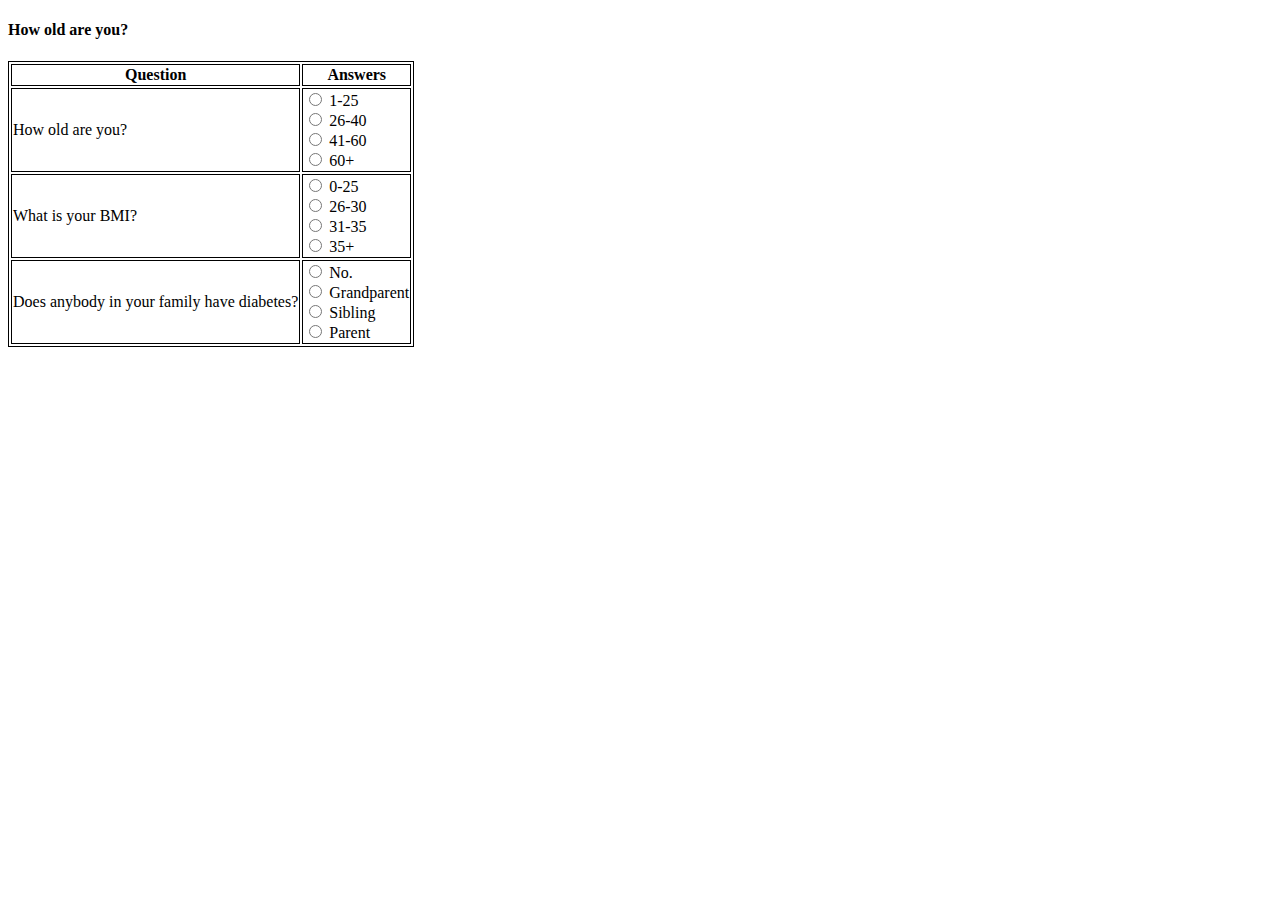
==== index.html @ f8119520 "start to construct the main view" ====
<!doctype html>
<html lang="en">
<head>
   <meta charset="utf-8">
   <title>DCSIS Javascript FMA Project</title>
   <script src="script.js"></script>
   <style>
   		table, td, th{
   			border:1px solid black;
   		}
   </style>
</head>
<body>
	<div class="question-block">
		<form>
			<h4>How old are you?</h4>
			<table id="question-1">
				<thead>
					<tr>
						<th>Question</th>
						<th>Answers</th>
					</tr>
				</thead>
				<tbody>
					<tr>
						<td>How old are you?</td>
						<td>
							<input id="q1-radio-1" type="radio" value="0" name="radio1"/> 1-25<br/>
							<input id="q1-radio-2" type="radio" value="5" name="radio2"/> 26-40<br/>
							<input id="q1-radio-3" type="radio" value="8" name="radio3"/> 41-60<br/>
							<input id="q1-radio-4" type="radio" value="10" name="radio4"/> 60+<br/>
						</td>
					</tr>
					<tr>
						<td>What is your BMI?</td>
						<td>
							<input id="q2-radio-1" type="radio" value="0" name="radio1"/> 0-25<br/>
							<input id="q2-radio-2" type="radio" value="0" name="radio2"/> 26-30<br/>
							<input id="q2-radio-3" type="radio" value="9" name="radio3"/> 31-35<br/>
							<input id="q2-radio-4" type="radio" value="10" name="radio4"/> 35+<br/>
						</td>
					</tr>
					<tr>
						<td>Does anybody in your family have diabetes?</td>
						<td>
							<input id="q3-radio-1" type="radio" value="0" name="radio1"/> No.<br/>
							<input id="q3-radio-2" type="radio" value="7" name="radio2"/> Grandparent<br/>
							<input id="q3-radio-3" type="radio" value="15" name="radio3"/> Sibling<br/>
							<input id="q3-radio-4" type="radio" value="15" name="radio4"/> Parent<br/>
						</td>
					</tr>
				</tbody>
			</table>
			
		</form>
	</div>
</body>
</html>
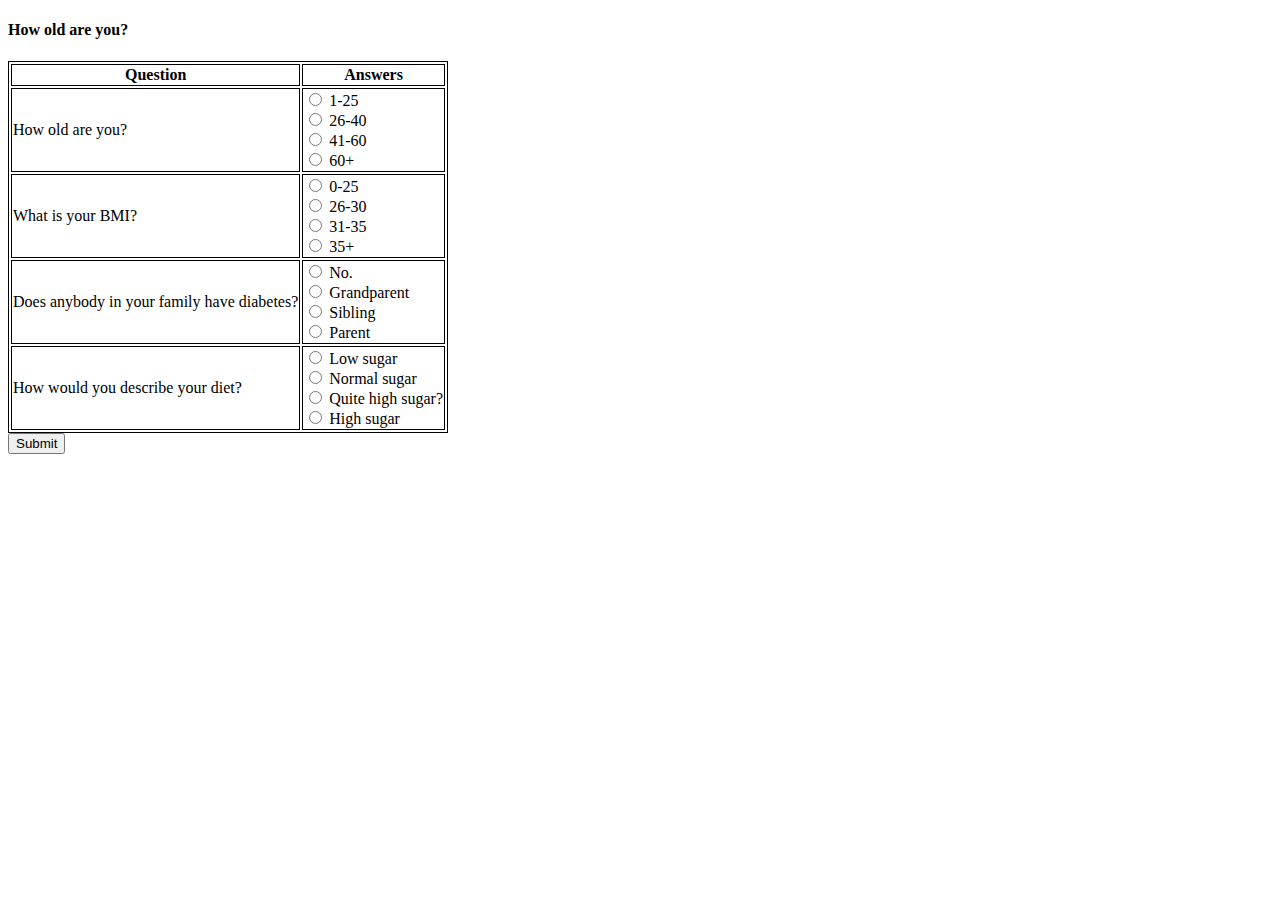
==== commit ea29b735: "implementation of some JS and finalised form for Q1" ====
--- a/index.html
+++ b/index.html
@@ -11,48 +11,70 @@
    </style>
 </head>
 <body>
-	<div class="question-block">
-		<form>
-			<h4>How old are you?</h4>
-			<table id="question-1">
-				<thead>
-					<tr>
-						<th>Question</th>
-						<th>Answers</th>
-					</tr>
-				</thead>
-				<tbody>
-					<tr>
-						<td>How old are you?</td>
-						<td>
-							<input id="q1-radio-1" type="radio" value="0" name="radio1"/> 1-25<br/>
-							<input id="q1-radio-2" type="radio" value="5" name="radio2"/> 26-40<br/>
-							<input id="q1-radio-3" type="radio" value="8" name="radio3"/> 41-60<br/>
-							<input id="q1-radio-4" type="radio" value="10" name="radio4"/> 60+<br/>
-						</td>
-					</tr>
-					<tr>
-						<td>What is your BMI?</td>
-						<td>
-							<input id="q2-radio-1" type="radio" value="0" name="radio1"/> 0-25<br/>
-							<input id="q2-radio-2" type="radio" value="0" name="radio2"/> 26-30<br/>
-							<input id="q2-radio-3" type="radio" value="9" name="radio3"/> 31-35<br/>
-							<input id="q2-radio-4" type="radio" value="10" name="radio4"/> 35+<br/>
-						</td>
-					</tr>
-					<tr>
-						<td>Does anybody in your family have diabetes?</td>
-						<td>
-							<input id="q3-radio-1" type="radio" value="0" name="radio1"/> No.<br/>
-							<input id="q3-radio-2" type="radio" value="7" name="radio2"/> Grandparent<br/>
-							<input id="q3-radio-3" type="radio" value="15" name="radio3"/> Sibling<br/>
-							<input id="q3-radio-4" type="radio" value="15" name="radio4"/> Parent<br/>
-						</td>
-					</tr>
-				</tbody>
-			</table>
-			
-		</form>
+	<div class="question-block">		
+		<h4>How old are you?</h4>
+		<table id="question-1">
+			<thead>
+				<tr>
+					<th>Question</th>
+					<th>Answers</th>
+				</tr>
+			</thead>
+			<tbody>
+				<tr>
+					<td>How old are you?</td>
+					<td>
+						<form>
+							<input id="q1-radio-1" type="radio" value="0" name="radio"/> 1-25<br/>
+							<input id="q1-radio-2" type="radio" value="5" name="radio"/> 26-40<br/>
+							<input id="q1-radio-3" type="radio" value="8" name="radio"/> 41-60<br/>
+							<input id="q1-radio-4" type="radio" value="10" name="radio"/> 60+<br/>
+						</form>
+					</td>
+				</tr>
+				<tr>
+					<td>What is your BMI?</td>
+					<td>
+						<form>
+							<input id="q2-radio-1" type="radio" value="0" name="radio"/> 0-25<br/>
+							<input id="q2-radio-2" type="radio" value="0" name="radio"/> 26-30<br/>
+							<input id="q2-radio-3" type="radio" value="9" name="radio"/> 31-35<br/>
+							<input id="q2-radio-4" type="radio" value="10" name="radio"/> 35+<br/>
+						</form>
+					</td>
+				</tr>
+				<tr>
+					<td>Does anybody in your family have diabetes?</td>
+					<td>
+						<form>
+							<input id="q3-radio-1" type="radio" value="0" name="radio"/> No.<br/>
+							<input id="q3-radio-2" type="radio" value="7" name="radio"/> Grandparent<br/>
+							<input id="q3-radio-3" type="radio" value="15" name="radio"/> Sibling<br/>
+							<input id="q3-radio-4" type="radio" value="15" name="radio"/> Parent<br/>
+						</form>
+					</td>
+				</tr>
+				<tr>
+					<td>How would you describe your diet?</td>
+					<td>
+						<form>
+							<input id="q4-radio-1" type="radio" value="0" name="radio"/> Low sugar<br/>
+							<input id="q4-radio-2" type="radio" value="0" name="radio"/> Normal sugar<br/>
+							<input id="q4-radio-3" type="radio" value="7" name="radio"/> Quite high sugar?<br/>
+							<input id="q4-radio-4" type="radio" value="10" name="radio"/> High sugar<br/>
+						</form>
+					</td>
+				</tr>
+			</tbody>
+		</table>
+	</div>
+	<div class="submit-btn">
+		<button onclick="myFunction()"  value="submit" id="submit-q1">
+			Submit
+		</button>
 	</div>
 </body>
 </html>
+<script>
+	console.log("adsa");
+</script>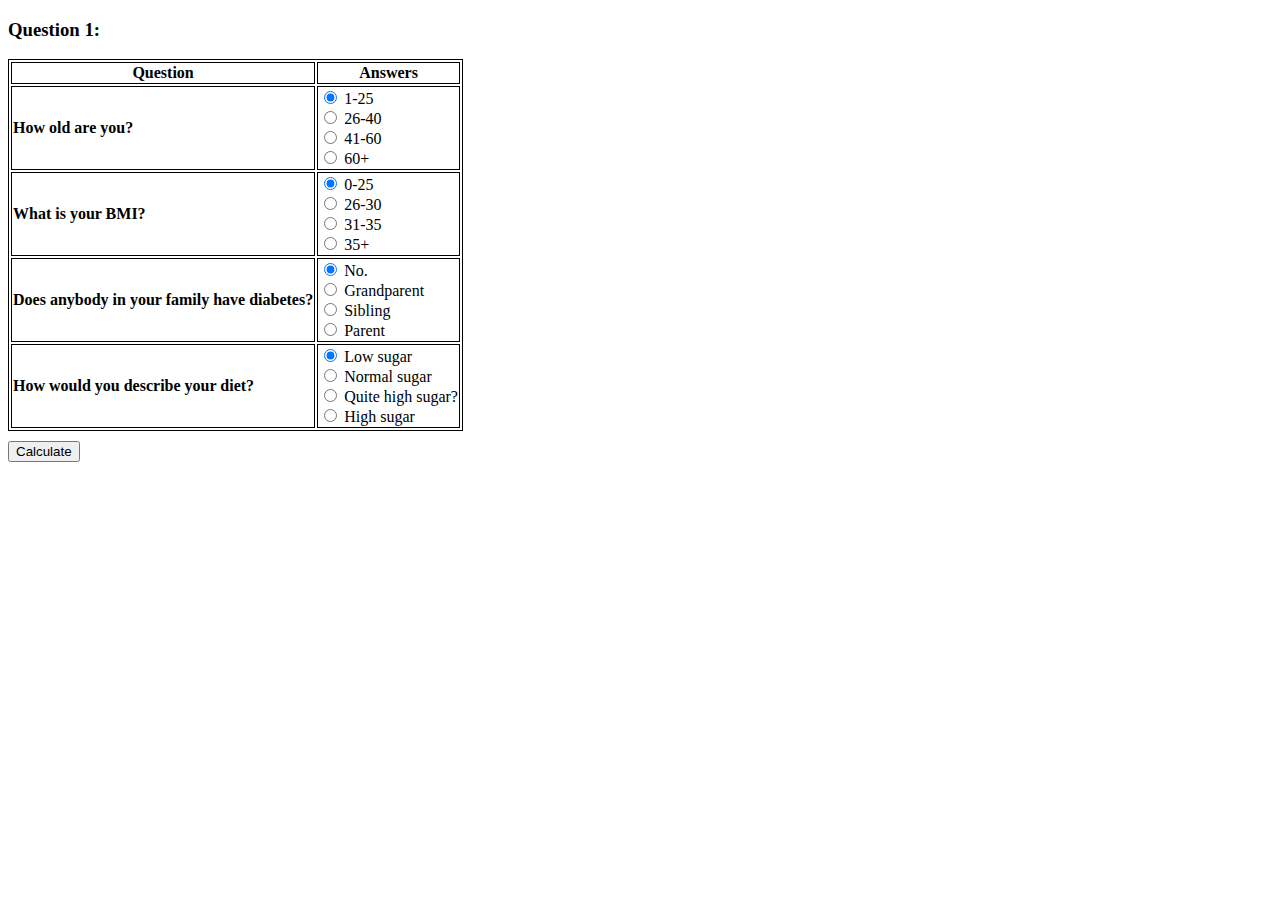
==== commit 77b97e97: "pull the checked radio button values from the DOM" ====
--- a/index.html
+++ b/index.html
@@ -8,11 +8,14 @@
    		table, td, th{
    			border:1px solid black;
    		}
+   		.submit-btn{
+   			margin-top:10px;
+   		}
    </style>
 </head>
 <body>
-	<div class="question-block">		
-		<h4>How old are you?</h4>
+	<div class="question-block">
+		<h3>Question 1:</h3>
 		<table id="question-1">
 			<thead>
 				<tr>
@@ -22,21 +25,21 @@
 			</thead>
 			<tbody>
 				<tr>
-					<td>How old are you?</td>
+					<td><b>How old are you?</b></td>
 					<td>
-						<form>
-							<input id="q1-radio-1" type="radio" value="0" name="radio"/> 1-25<br/>
-							<input id="q1-radio-2" type="radio" value="5" name="radio"/> 26-40<br/>
-							<input id="q1-radio-3" type="radio" value="8" name="radio"/> 41-60<br/>
-							<input id="q1-radio-4" type="radio" value="10" name="radio"/> 60+<br/>
+						<form id="q_1">
+							<input id="q1-radio-1" type="radio" value="0" name="radio" class="q1" checked/> 1-25<br/>
+							<input id="q1-radio-2" type="radio" value="5" name="radio" class="q1"/> 26-40<br/>
+							<input id="q1-radio-3" type="radio" value="8" name="radio" class="q1"/> 41-60<br/>
+							<input id="q1-radio-4" type="radio" value="10" name="radio" class="q1"/> 60+<br/>
 						</form>
 					</td>
 				</tr>
 				<tr>
-					<td>What is your BMI?</td>
+					<td><b>What is your BMI?</b></td>
 					<td>
 						<form>
-							<input id="q2-radio-1" type="radio" value="0" name="radio"/> 0-25<br/>
+							<input id="q2-radio-1" type="radio" value="0" name="radio" checked/> 0-25<br/>
 							<input id="q2-radio-2" type="radio" value="0" name="radio"/> 26-30<br/>
 							<input id="q2-radio-3" type="radio" value="9" name="radio"/> 31-35<br/>
 							<input id="q2-radio-4" type="radio" value="10" name="radio"/> 35+<br/>
@@ -44,10 +47,10 @@
 					</td>
 				</tr>
 				<tr>
-					<td>Does anybody in your family have diabetes?</td>
+					<td><b>Does anybody in your family have diabetes?</b></td>
 					<td>
 						<form>
-							<input id="q3-radio-1" type="radio" value="0" name="radio"/> No.<br/>
+							<input id="q3-radio-1" type="radio" value="0" name="radio" checked/> No.<br/>
 							<input id="q3-radio-2" type="radio" value="7" name="radio"/> Grandparent<br/>
 							<input id="q3-radio-3" type="radio" value="15" name="radio"/> Sibling<br/>
 							<input id="q3-radio-4" type="radio" value="15" name="radio"/> Parent<br/>
@@ -55,10 +58,10 @@
 					</td>
 				</tr>
 				<tr>
-					<td>How would you describe your diet?</td>
+					<td><b>How would you describe your diet?</b></td>
 					<td>
 						<form>
-							<input id="q4-radio-1" type="radio" value="0" name="radio"/> Low sugar<br/>
+							<input id="q4-radio-1" type="radio" value="0" name="radio" checked/> Low sugar<br/>
 							<input id="q4-radio-2" type="radio" value="0" name="radio"/> Normal sugar<br/>
 							<input id="q4-radio-3" type="radio" value="7" name="radio"/> Quite high sugar?<br/>
 							<input id="q4-radio-4" type="radio" value="10" name="radio"/> High sugar<br/>
@@ -69,12 +72,19 @@
 		</table>
 	</div>
 	<div class="submit-btn">
-		<button onclick="myFunction()"  value="submit" id="submit-q1">
-			Submit
+		<button onclick="q1init()"  value="submit" id="submit-q1">
+			Calculate
 		</button>
 	</div>
 </body>
 </html>
 <script>
-	console.log("adsa");
+	function q1init(){
+		
+		var q_1_1 = document.querySelector('input[name="radio"]:checked').value;
+		
+
+		console.log(q_1_1);
+
+	};
 </script>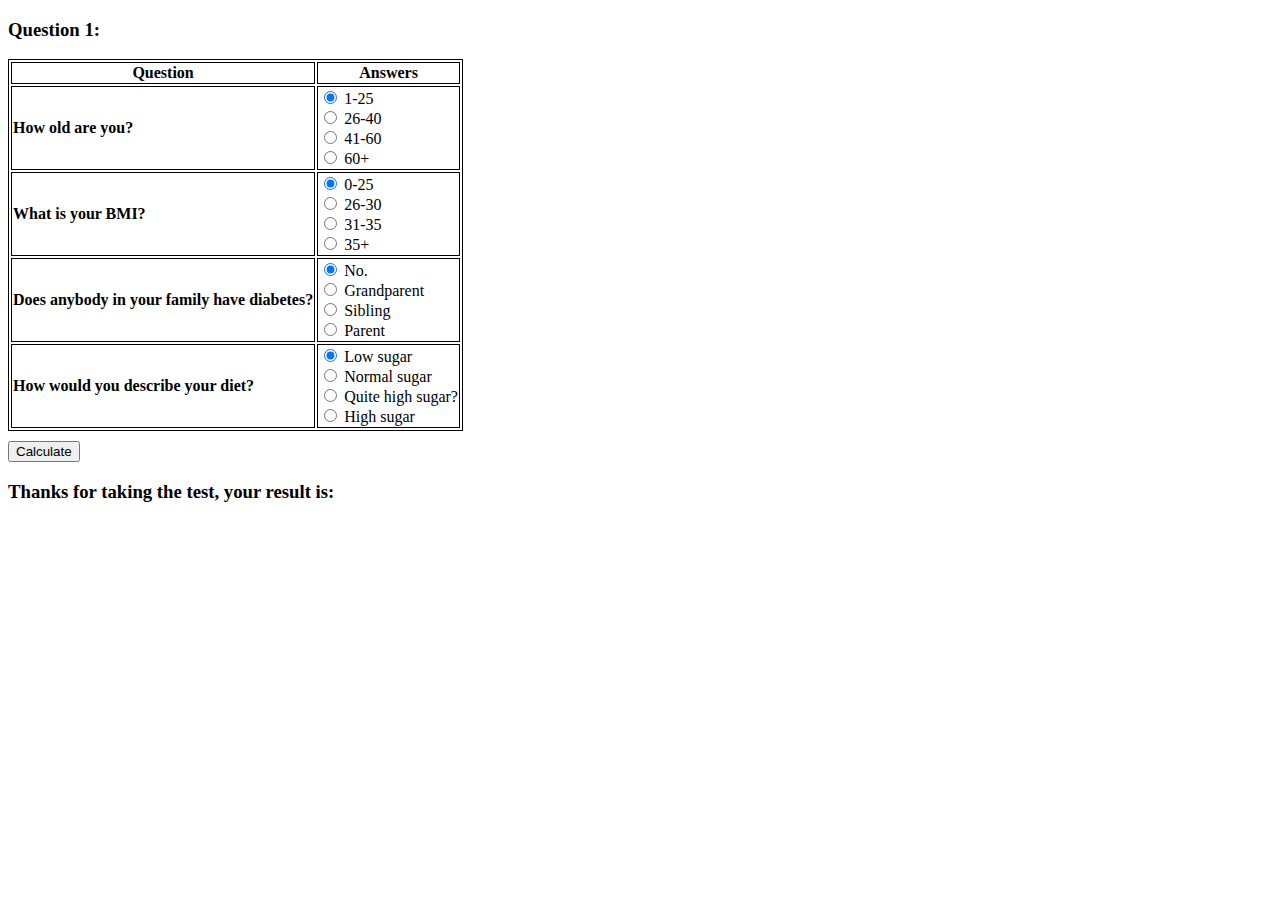
==== commit dd8bb247: "some more logic for q1" ====
--- a/index.html
+++ b/index.html
@@ -28,10 +28,10 @@
 					<td><b>How old are you?</b></td>
 					<td>
 						<form id="q_1">
-							<input id="q1-radio-1" type="radio" value="0" name="radio" class="q1" checked/> 1-25<br/>
-							<input id="q1-radio-2" type="radio" value="5" name="radio" class="q1"/> 26-40<br/>
-							<input id="q1-radio-3" type="radio" value="8" name="radio" class="q1"/> 41-60<br/>
-							<input id="q1-radio-4" type="radio" value="10" name="radio" class="q1"/> 60+<br/>
+							<input id="q1-radio-1" type="radio" value="0" name="radio_q0" class="q1" checked/> 1-25<br/>
+							<input id="q1-radio-2" type="radio" value="5" name="radio_q0" class="q1"/> 26-40<br/>
+							<input id="q1-radio-3" type="radio" value="8" name="radio_q0" class="q1"/> 41-60<br/>
+							<input id="q1-radio-4" type="radio" value="10" name="radio_q0" class="q1"/> 60+<br/>
 						</form>
 					</td>
 				</tr>
@@ -39,10 +39,10 @@
 					<td><b>What is your BMI?</b></td>
 					<td>
 						<form>
-							<input id="q2-radio-1" type="radio" value="0" name="radio" checked/> 0-25<br/>
-							<input id="q2-radio-2" type="radio" value="0" name="radio"/> 26-30<br/>
-							<input id="q2-radio-3" type="radio" value="9" name="radio"/> 31-35<br/>
-							<input id="q2-radio-4" type="radio" value="10" name="radio"/> 35+<br/>
+							<input id="q2-radio-1" type="radio" value="0" name="radio_q1" checked/> 0-25<br/>
+							<input id="q2-radio-2" type="radio" value="0" name="radio_q1"/> 26-30<br/>
+							<input id="q2-radio-3" type="radio" value="9" name="radio_q1"/> 31-35<br/>
+							<input id="q2-radio-4" type="radio" value="10" name="radio_q1"/> 35+<br/>
 						</form>
 					</td>
 				</tr>
@@ -50,10 +50,10 @@
 					<td><b>Does anybody in your family have diabetes?</b></td>
 					<td>
 						<form>
-							<input id="q3-radio-1" type="radio" value="0" name="radio" checked/> No.<br/>
-							<input id="q3-radio-2" type="radio" value="7" name="radio"/> Grandparent<br/>
-							<input id="q3-radio-3" type="radio" value="15" name="radio"/> Sibling<br/>
-							<input id="q3-radio-4" type="radio" value="15" name="radio"/> Parent<br/>
+							<input id="q3-radio-1" type="radio" value="0" name="radio_q2" checked/> No.<br/>
+							<input id="q3-radio-2" type="radio" value="7" name="radio_q2"/> Grandparent<br/>
+							<input id="q3-radio-3" type="radio" value="15" name="radio_q2"/> Sibling<br/>
+							<input id="q3-radio-4" type="radio" value="15" name="radio_q2"/> Parent<br/>
 						</form>
 					</td>
 				</tr>
@@ -61,10 +61,10 @@
 					<td><b>How would you describe your diet?</b></td>
 					<td>
 						<form>
-							<input id="q4-radio-1" type="radio" value="0" name="radio" checked/> Low sugar<br/>
-							<input id="q4-radio-2" type="radio" value="0" name="radio"/> Normal sugar<br/>
-							<input id="q4-radio-3" type="radio" value="7" name="radio"/> Quite high sugar?<br/>
-							<input id="q4-radio-4" type="radio" value="10" name="radio"/> High sugar<br/>
+							<input id="q4-radio-1" type="radio" value="0" name="radio_q3" checked/> Low sugar<br/>
+							<input id="q4-radio-2" type="radio" value="0" name="radio_q3"/> Normal sugar<br/>
+							<input id="q4-radio-3" type="radio" value="7" name="radio_q3"/> Quite high sugar?<br/>
+							<input id="q4-radio-4" type="radio" value="10" name="radio_q3"/> High sugar<br/>
 						</form>
 					</td>
 				</tr>
@@ -72,19 +72,66 @@
 		</table>
 	</div>
 	<div class="submit-btn">
-		<button onclick="q1init()"  value="submit" id="submit-q1">
+		<button onclick="init()"  value="submit" id="submit-q1">
 			Calculate
 		</button>
+	</div>
+
+	<div class="final-summary">
+		<h3>Thanks for taking the test, your result is:</h3>
+		<p id="results-summary"></p>
+		</div>
 	</div>
 </body>
 </html>
 <script>
-	function q1init(){
+	function init(){
+
+		var total = generateTotals();
 		
-		var q_1_1 = document.querySelector('input[name="radio"]:checked').value;
 		
 
-		console.log(q_1_1);
+		console.log(total);
+
+		if(total > 0 && total <= 15){
+			var resultMessage = "<p></p>";
+			generateResults(resultMessage);
+		} else if(total > 15 && total <= 25){
+			var resultMessage = "<p></p>";
+			generateResults(resultMessage);
+		} else if(total > 25){
+			var resultMessage = "<p></p>";
+			generateResults(resultMessage);
+		} else {
+			//catch all error
+			var resultMessage = "<p>Error with calculation, please take the test again.</p>";
+		}
 
 	};
+
+	function generateTotals(){
+		var q_1_0 = parseInt(document.querySelector('input[name="radio_q0"]:checked').value);
+
+		var q_1_1 = parseInt(document.querySelector('input[name="radio_q1"]:checked').value);
+
+		var q_1_2 = parseInt(document.querySelector('input[name="radio_q2"]:checked').value);
+
+		var q_1_3 = parseInt(document.querySelector('input[name="radio_q3"]:checked').value);
+
+		
+		return q_1_0 + q_1_1 + q_1_2 + q_1_3;
+	}
+
+	function generateResults(resultMessage){
+		//var message  = '<p>'+ resultMessage +'</p>';
+		var node 	 = document.createElement("<p>");                
+		var textnode = document.createTextNode(resultMessage);
+		// Create a text node
+		node.appendChild(textnode);                              
+		// Append the text
+		document.getElementById("results-summary").appendChild(node);
+
+	}
+
+
 </script>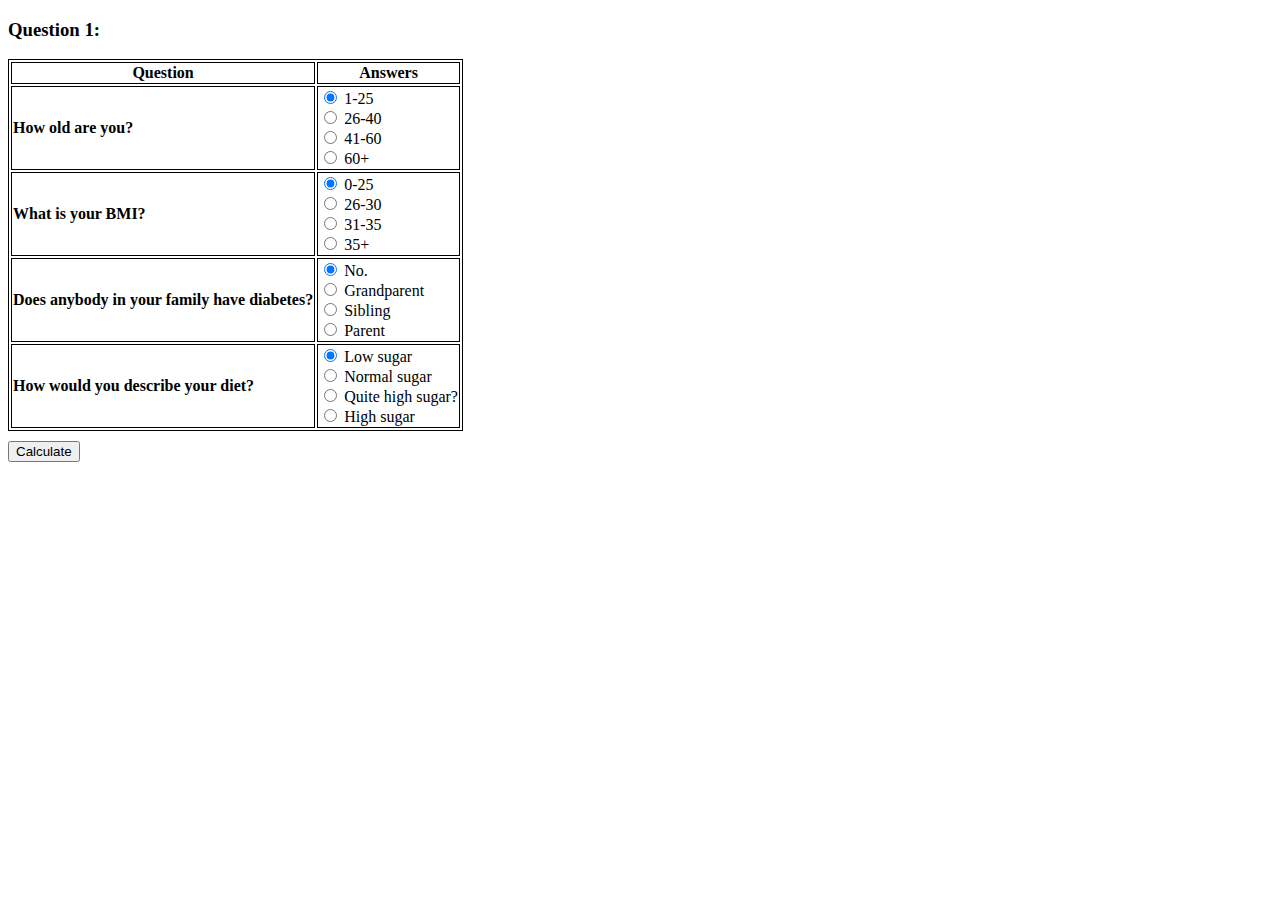
==== commit 4124ea1d: "completion of the first question" ====
--- a/index.html
+++ b/index.html
@@ -78,60 +78,8 @@
 	</div>
 
 	<div class="final-summary">
-		<h3>Thanks for taking the test, your result is:</h3>
-		<p id="results-summary"></p>
+		<div id="results-summary"></p>
 		</div>
 	</div>
 </body>
-</html>
-<script>
-	function init(){
-
-		var total = generateTotals();
-		
-		
-
-		console.log(total);
-
-		if(total > 0 && total <= 15){
-			var resultMessage = "<p></p>";
-			generateResults(resultMessage);
-		} else if(total > 15 && total <= 25){
-			var resultMessage = "<p></p>";
-			generateResults(resultMessage);
-		} else if(total > 25){
-			var resultMessage = "<p></p>";
-			generateResults(resultMessage);
-		} else {
-			//catch all error
-			var resultMessage = "<p>Error with calculation, please take the test again.</p>";
-		}
-
-	};
-
-	function generateTotals(){
-		var q_1_0 = parseInt(document.querySelector('input[name="radio_q0"]:checked').value);
-
-		var q_1_1 = parseInt(document.querySelector('input[name="radio_q1"]:checked').value);
-
-		var q_1_2 = parseInt(document.querySelector('input[name="radio_q2"]:checked').value);
-
-		var q_1_3 = parseInt(document.querySelector('input[name="radio_q3"]:checked').value);
-
-		
-		return q_1_0 + q_1_1 + q_1_2 + q_1_3;
-	}
-
-	function generateResults(resultMessage){
-		//var message  = '<p>'+ resultMessage +'</p>';
-		var node 	 = document.createElement("<p>");                
-		var textnode = document.createTextNode(resultMessage);
-		// Create a text node
-		node.appendChild(textnode);                              
-		// Append the text
-		document.getElementById("results-summary").appendChild(node);
-
-	}
-
-
-</script>+</html>